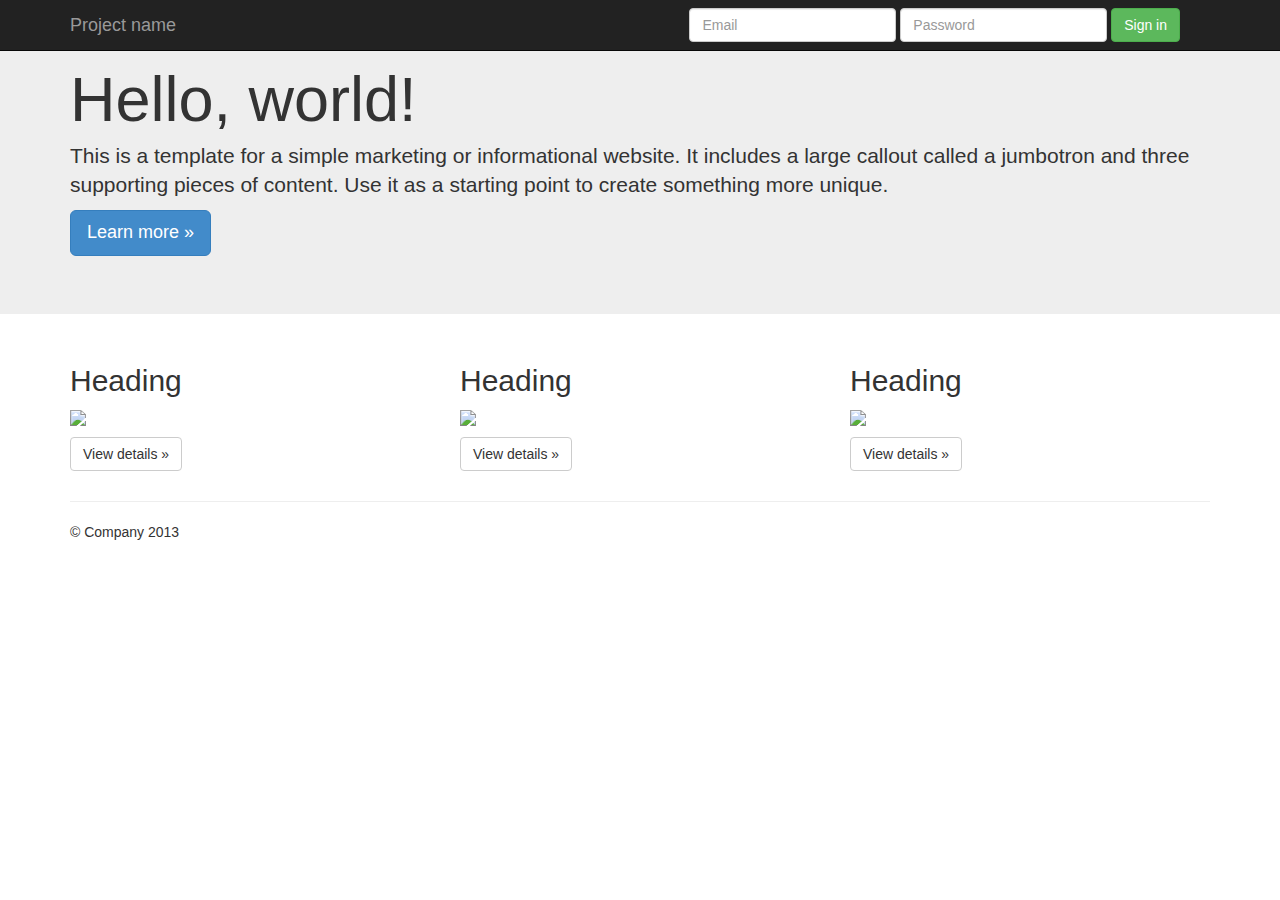
==== index.html @ 3d2d91b8 "Initial commit" ====
<!DOCTYPE html>
<html lang="en">
  <head>
    <meta charset="utf-8">
    <meta http-equiv="X-UA-Compatible" content="IE=edge">
    <meta name="viewport" content="width=device-width, initial-scale=1.0">
    <meta name="description" content="">
    <meta name="author" content="">
    <link rel="shortcut icon" href="../../docs-assets/ico/favicon.png">

    <title>Jumbotron Template for Bootstrap</title>

    <!-- Bootstrap core CSS -->
    <link href="css/bootstrap.css" rel="stylesheet">

    <!-- Custom styles for this template -->
    <link href="jumbotron.css" rel="stylesheet">

    <!-- Just for debugging purposes. Don't actually copy this line! -->
    <!--[if lt IE 9]><script src="../../docs-assets/js/ie8-responsive-file-warning.js"></script><![endif]-->

    <!-- HTML5 shim and Respond.js IE8 support of HTML5 elements and media queries -->
    <!--[if lt IE 9]>
      <script src="https://oss.maxcdn.com/libs/html5shiv/3.7.0/html5shiv.js"></script>
      <script src="https://oss.maxcdn.com/libs/respond.js/1.3.0/respond.min.js"></script>
    <![endif]-->
  </head>

  <body>

    <div class="navbar navbar-inverse navbar-fixed-top" role="navigation">
      <div class="container">
        <div class="navbar-header">
          <button type="button" class="navbar-toggle" data-toggle="collapse" data-target=".navbar-collapse">
            <span class="sr-only">Toggle navigation</span>
            <span class="icon-bar"></span>
            <span class="icon-bar"></span>
            <span class="icon-bar"></span>
          </button>
          <a class="navbar-brand" href="#">Project name</a>
        </div>
        <div class="navbar-collapse collapse">
          <form class="navbar-form navbar-right">
            <div class="form-group">
              <input type="text" placeholder="Email" class="form-control">
            </div>
            <div class="form-group">
              <input type="password" placeholder="Password" class="form-control">
            </div>
            <button type="submit" class="btn btn-success">Sign in</button>
          </form>
        </div><!--/.navbar-collapse -->
      </div>
    </div>

    <!-- Main jumbotron for a primary marketing message or call to action -->
    <div class="jumbotron">
      <div class="container">
        <h1>Hello, world!</h1>
        <p>This is a template for a simple marketing or informational website. It includes a large callout called a jumbotron and three supporting pieces of content. Use it as a starting point to create something more unique.</p>
        <p><a class="btn btn-primary btn-lg" role="button">Learn more &raquo;</a></p>
      </div>
    </div>

    <div class="container">
      <!-- Example row of columns -->
      <div class="row">
        <div class="col-md-4">
          <h2>Heading</h2>
<img src="http://cutestuff.co/wp-content/uploads/2012/12/Synchronized-kittens.gif"><p></p>          
<p><a class="btn btn-default" href="#" role="button">View details &raquo;</a></p>
        </div>
        <div class="col-md-4">
          <h2>Heading</h2>
          <img src="http://cutestuff.co/wp-content/uploads/2012/12/Synchronized-kittens.gif"><p></p>          
          <p><a class="btn btn-default" href="#" role="button">View details &raquo;</a></p>
       </div>
        <div class="col-md-4">
          <h2>Heading</h2>
          <img src="http://cutestuff.co/wp-content/uploads/2012/12/Synchronized-kittens.gif"><p></p>          
          <p><a class="btn btn-default" href="#" role="button">View details &raquo;</a></p>
        </div>
      </div>

      <hr>

      <footer>
        <p>&copy; Company 2013</p>
      </footer>
    </div> <!-- /container -->


    <!-- Bootstrap core JavaScript
    ================================================== -->
    <!-- Placed at the end of the document so the pages load faster -->
    <script src="https://code.jquery.com/jquery-1.10.2.min.js"></script>
    <script src="js/bootstrap.min.js"></script>
  </body>
</html>
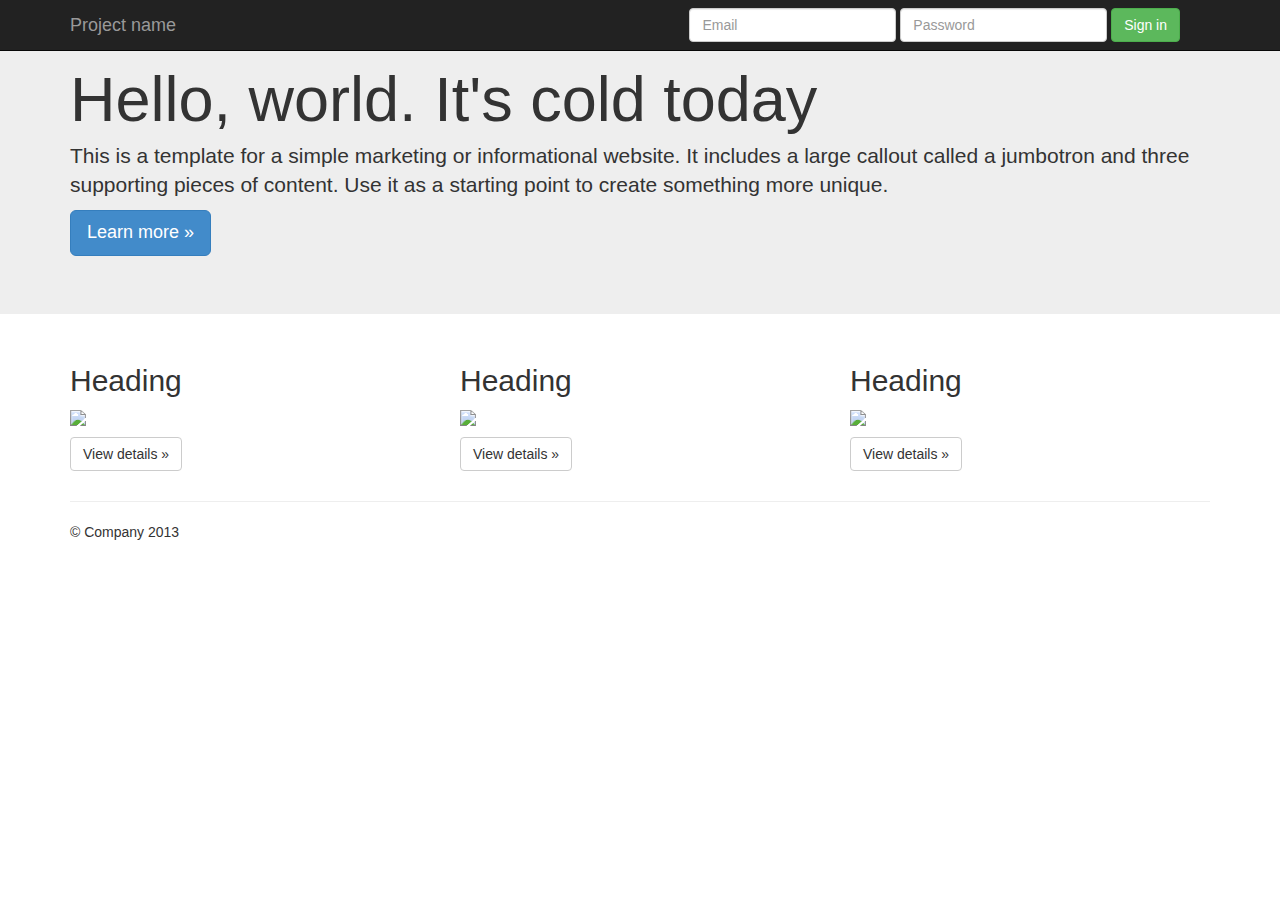
==== commit fc69b8d0: "Second commit" ====
--- a/index.html
+++ b/index.html
@@ -57,7 +57,7 @@
     <!-- Main jumbotron for a primary marketing message or call to action -->
     <div class="jumbotron">
       <div class="container">
-        <h1>Hello, world!</h1>
+        <h1>Hello, world. It's cold today</h1>
         <p>This is a template for a simple marketing or informational website. It includes a large callout called a jumbotron and three supporting pieces of content. Use it as a starting point to create something more unique.</p>
         <p><a class="btn btn-primary btn-lg" role="button">Learn more &raquo;</a></p>
       </div>
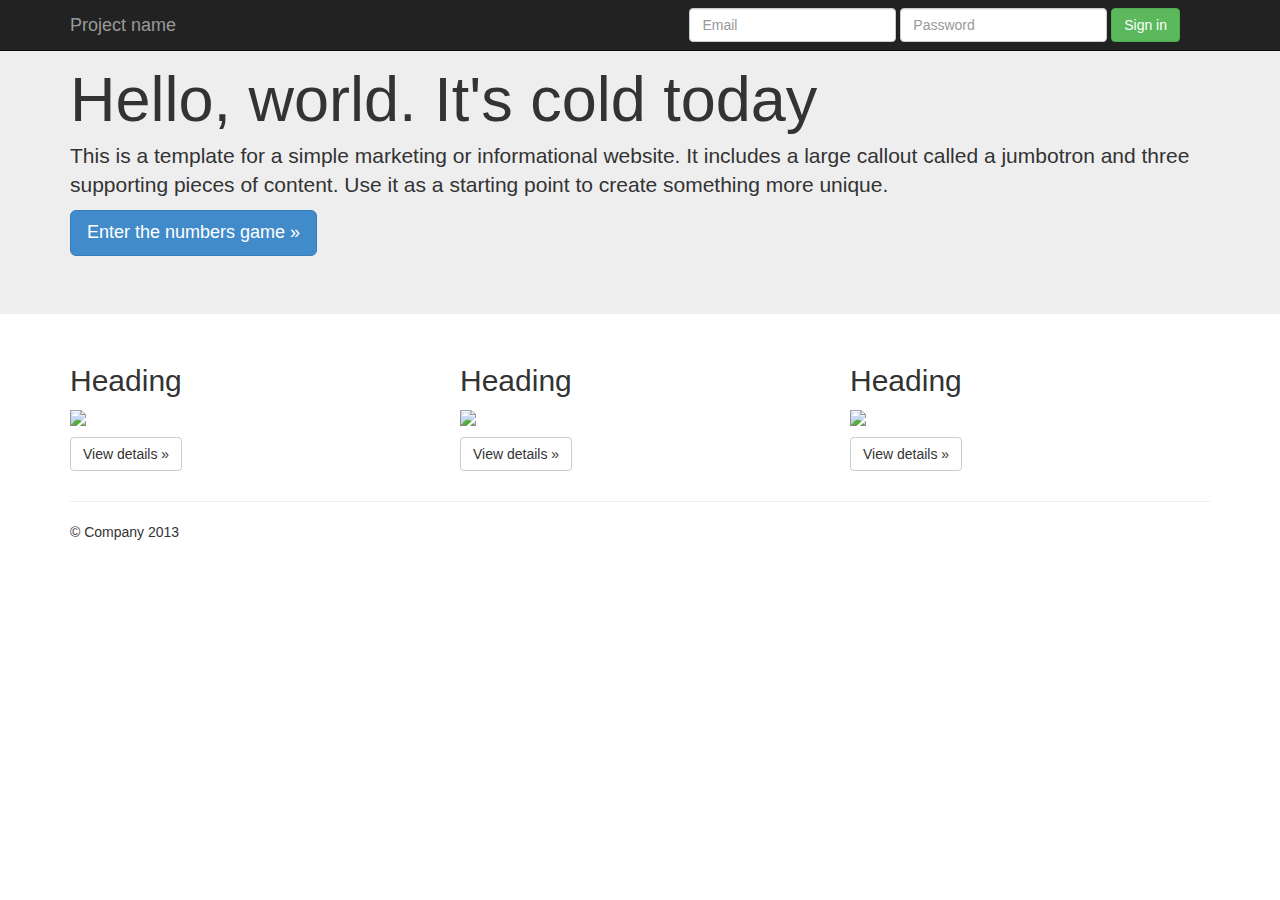
==== commit 4c82e53e: "Renamed signup, added text and tweaks" ====
--- a/index.html
+++ b/index.html
@@ -59,7 +59,7 @@
       <div class="container">
         <h1>Hello, world. It's cold today</h1>
         <p>This is a template for a simple marketing or informational website. It includes a large callout called a jumbotron and three supporting pieces of content. Use it as a starting point to create something more unique.</p>
-        <p><a class="btn btn-primary btn-lg" role="button">Learn more &raquo;</a></p>
+        <p><a href="numbers.html" target="_self" class="btn btn-primary btn-lg" role="button">Enter the numbers game &raquo;</a></p>
       </div>
     </div>
 
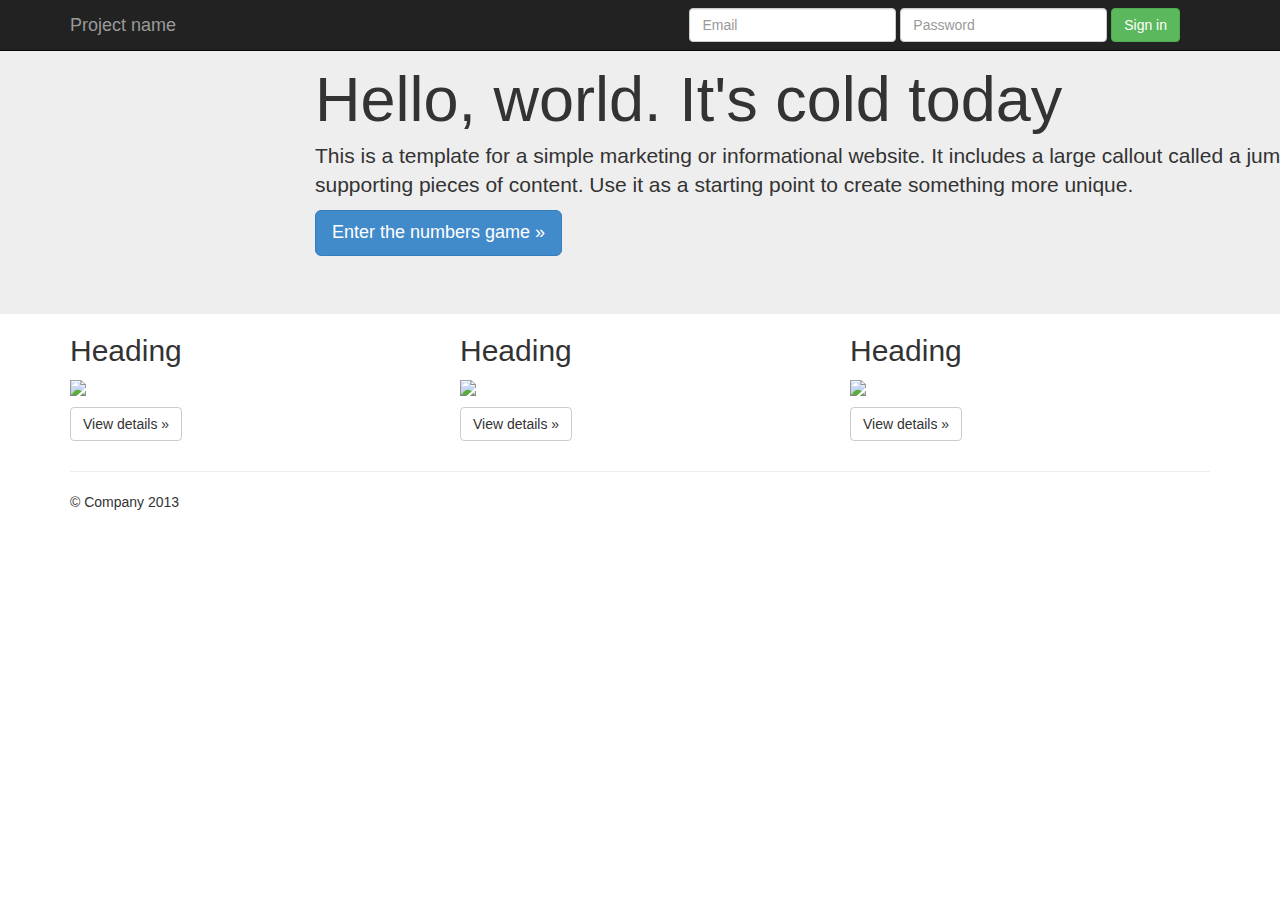
==== commit 53d5aeb4: "change link to percalc" ====
--- a/index.html
+++ b/index.html
@@ -59,7 +59,7 @@
       <div class="container">
         <h1>Hello, world. It's cold today</h1>
         <p>This is a template for a simple marketing or informational website. It includes a large callout called a jumbotron and three supporting pieces of content. Use it as a starting point to create something more unique.</p>
-        <p><a href="numbers.html" target="_self" class="btn btn-primary btn-lg" role="button">Enter the numbers game &raquo;</a></p>
+        <p><a href="percalculator.html" target="_self" class="btn btn-primary btn-lg" role="button">Enter the numbers game &raquo;</a></p>
       </div>
     </div>
 
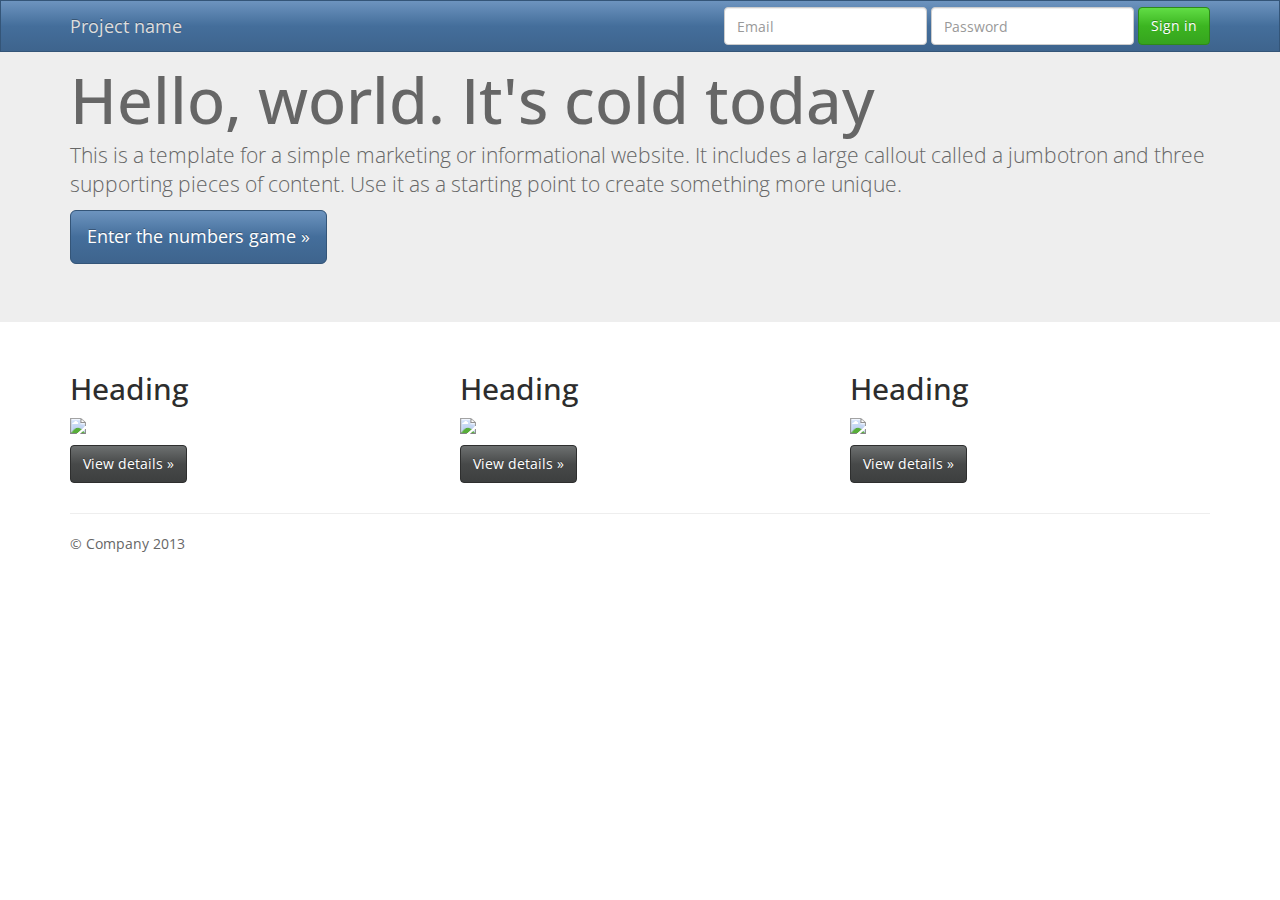
==== commit dd35d9d7: "minor fixes for history" ====
--- a/index.html
+++ b/index.html
@@ -59,7 +59,7 @@
       <div class="container">
         <h1>Hello, world. It's cold today</h1>
         <p>This is a template for a simple marketing or informational website. It includes a large callout called a jumbotron and three supporting pieces of content. Use it as a starting point to create something more unique.</p>
-        <p><a href="percalculator.html" target="_self" class="btn btn-primary btn-lg" role="button">Enter the numbers game &raquo;</a></p>
+        <p><a href="numbers.html" target="_self" class="btn btn-primary btn-lg" role="button">Enter the numbers game &raquo;</a></p>
       </div>
     </div>
 
